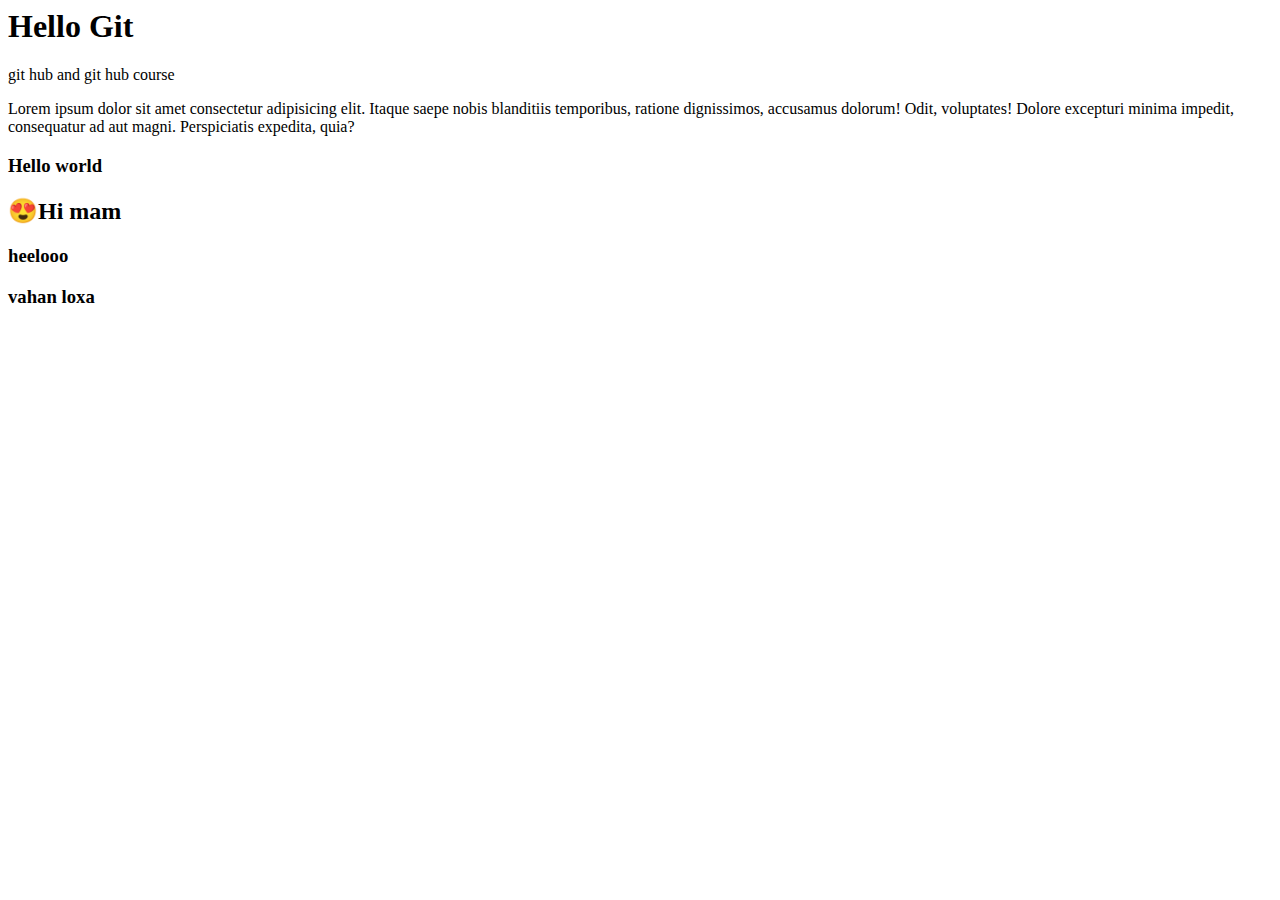
==== index.html @ f004852d "added m1 file" ====
<html lang="en">
<head>
	<meta charset="UTF-8">
	<meta name="viewport" content="width=	, initial-scale=1.0">
	<title>git hub courses</title>
</head>
<body>
	<h1>Hello Git</h1>
	<p>git hub and git hub course</p>

    <p>Lorem ipsum dolor sit amet consectetur adipisicing elit. Itaque saepe nobis blanditiis temporibus, ratione dignissimos, accusamus dolorum! Odit, voluptates! Dolore excepturi minima impedit, consequatur ad aut magni. Perspiciatis expedita, quia?</p>
    <h3>Hello world</h3>
    <h2>😍Hi mam</h2>
    <h3>heelooo</h3>
    <h3>vahan loxa</h3>
</body>
</html>
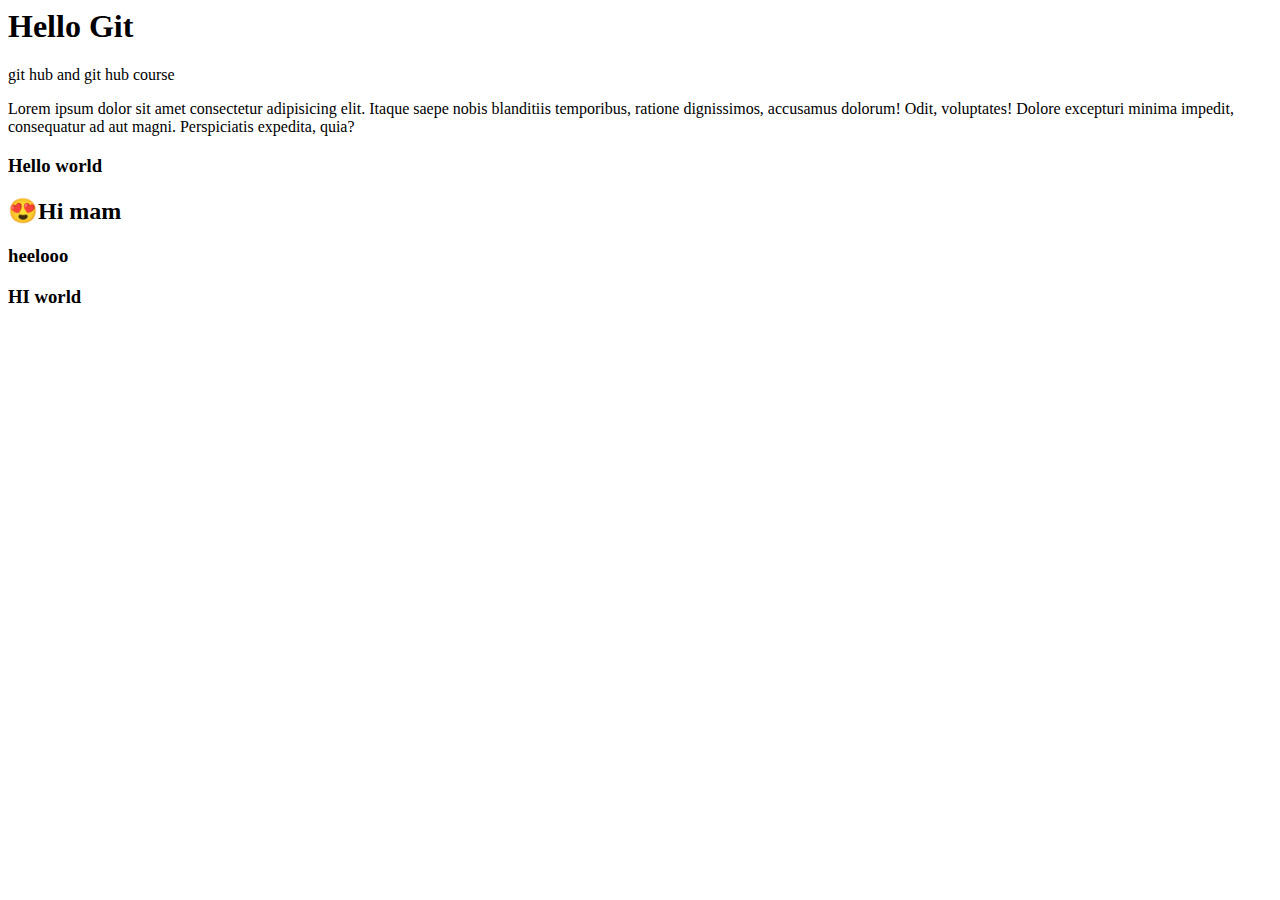
==== commit a6bb0b93: "added 1 file" ====
--- a/index.html
+++ b/index.html
@@ -11,7 +11,26 @@
     <p>Lorem ipsum dolor sit amet consectetur adipisicing elit. Itaque saepe nobis blanditiis temporibus, ratione dignissimos, accusamus dolorum! Odit, voluptates! Dolore excepturi minima impedit, consequatur ad aut magni. Perspiciatis expedita, quia?</p>
     <h3>Hello world</h3>
     <h2>😍Hi mam</h2>
-    <h3>heelooo</h3>
-    <h3>vahan loxa</h3>
+    <h3>heelooo</h3> 
+
+    <h3>HI world </h3>   
+    
+    <script>
+         function findMissingCharacters(str) {
+           const alphabet = "abcdefghijklmnopqrstuvwxyz";
+           const lowercaseStr = str.toLowerCase();
+            let missingCharacters = "";
+  
+              for (let i = 0; i < alphabet.length; i++) {
+             if (lowercaseStr.indexOf(alphabet[i]) === -1) {
+      missingCharacters += alphabet[i];
+    }
+  }
+  
+   return missingCharacters;
+}
+
+
+    </script>
 </body>
 </html>